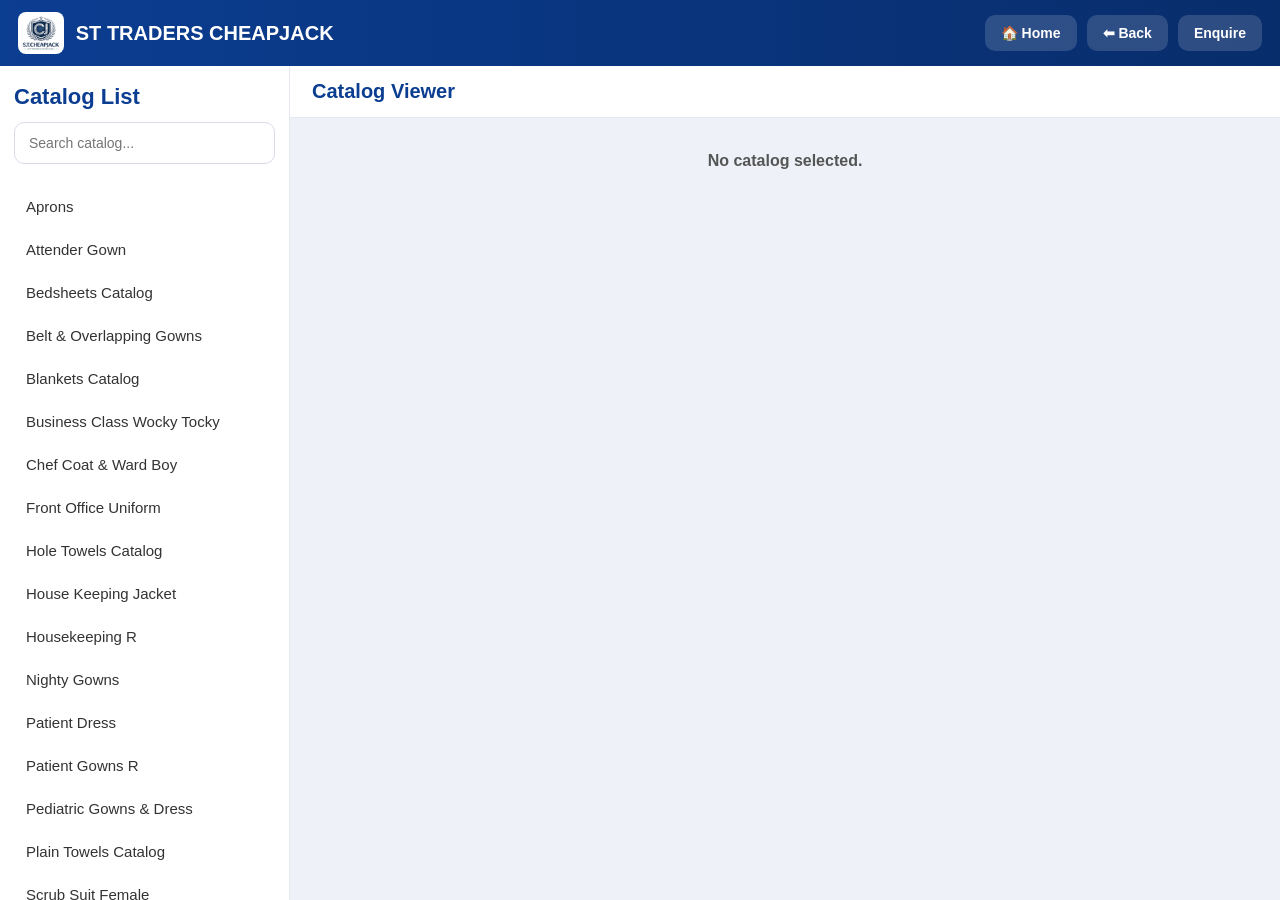
==== viewer.html @ cee85eea "Refactor viewer.html for improved structure and style" ====
<!DOCTYPE html>
<html lang="en">
<head>
  <meta charset="UTF-8" />
  <meta name="viewport" content="width=device-width, initial-scale=1.0"/>
  <title>Catalog Viewer</title>
  <style>
    * { box-sizing: border-box; }

    html, body {
      margin: 0;
      padding: 0;
      height: 100%;
      font-family: Arial, sans-serif;
      background: #f4f6fb;
      color: #222;
    }

    body {
      display: flex;
      flex-direction: column;
    }

    .topbar {
      background: linear-gradient(90deg, #0b3d91, #082d6b);
      color: #fff;
      display: flex;
      align-items: center;
      justify-content: space-between;
      padding: 12px 18px;
      position: sticky;
      top: 0;
      z-index: 1000;
      flex-wrap: wrap;
      gap: 10px;
    }

    .logo-section {
      display: flex;
      align-items: center;
      gap: 12px;
      font-weight: bold;
      font-size: 20px;
    }

    .logo-section img {
      height: 42px;
      width: auto;
      border-radius: 8px;
      background: #fff;
      padding: 4px;
    }

    .top-actions {
      display: flex;
      gap: 10px;
      flex-wrap: wrap;
    }

    .top-actions a,
    .top-actions button {
      padding: 10px 16px;
      background: rgba(255,255,255,0.15);
      color: #fff;
      text-decoration: none;
      border: none;
      border-radius: 10px;
      font-size: 14px;
      font-weight: 600;
      cursor: pointer;
    }

    .menu-toggle {
      display: none;
      width: 100%;
      border: none;
      background: #ffffff;
      color: #0b3d91;
      font-size: 16px;
      font-weight: bold;
      padding: 14px 18px;
      border-bottom: 1px solid #ddd;
      cursor: pointer;
    }

    .layout {
      flex: 1;
      display: flex;
      min-height: 0;
    }

    .sidebar {
      width: 290px;
      background: #ffffff;
      border-right: 1px solid #e5e8f0;
      overflow-y: auto;
      padding: 18px 14px 24px;
      flex-shrink: 0;
    }

    .sidebar-header {
      position: sticky;
      top: 0;
      background: #fff;
      padding-bottom: 12px;
      z-index: 2;
    }

    .sidebar h3 {
      margin: 0 0 12px;
      font-size: 22px;
      color: #0b3d91;
    }

    .sidebar-search input {
      width: 100%;
      padding: 12px 14px;
      border-radius: 10px;
      border: 1px solid #d7dce7;
      font-size: 14px;
      outline: none;
    }

    .sidebar ul {
      list-style: none;
      padding: 0;
      margin: 12px 0 0;
    }

    .sidebar li { margin-bottom: 6px; }

    .sidebar a {
      display: block;
      text-decoration: none;
      color: #333;
      padding: 10px 12px;
      border-radius: 10px;
      transition: 0.2s ease;
      font-size: 15px;
    }

    .sidebar a:hover {
      background: #eef4ff;
      color: #0b3d91;
      font-weight: 600;
    }

    .sidebar a.active-link {
      background: #0b3d91;
      color: #fff;
      font-weight: 700;
    }

    .hidden { display: none !important; }

    .viewer-content {
      flex: 1;
      display: flex;
      flex-direction: column;
      min-width: 0;
      min-height: 0;
      background: #eef2f8;
    }

    .titlebar {
      background: #fff;
      padding: 14px 22px;
      font-size: 20px;
      font-weight: 700;
      border-bottom: 1px solid #e5e8f0;
      color: #0b3d91;
      flex-shrink: 0;
    }

    .pdf-wrap {
      flex: 1;
      min-height: 0;
      overflow-y: auto;
      padding: 14px;
      background: #eef2f8;
      -webkit-overflow-scrolling: touch;
    }

    .page {
      background: #fff;
      margin: 0 auto 18px;
      border-radius: 12px;
      box-shadow: 0 6px 20px rgba(0,0,0,0.06);
      padding: 8px;
      width: fit-content;
      max-width: 100%;
    }

    .page canvas {
      display: block;
      max-width: 100%;
      height: auto;
      border-radius: 8px;
    }

    .status {
      padding: 20px;
      text-align: center;
      color: #555;
      font-weight: 600;
    }

    @media (max-width: 900px) {
      .menu-toggle { display: block; }
      .layout { flex-direction: column; }
      .sidebar {
        width: 100%;
        display: none;
        border-right: none;
        border-bottom: 1px solid #e5e8f0;
        max-height: 320px;
      }
      .sidebar.show { display: block; }
    }

    @media (max-width: 600px) {
      .topbar { padding: 12px 14px; }
      .logo-section { font-size: 18px; }
      .logo-section img { height: 36px; }
      .top-actions {
        width: 100%;
        justify-content: flex-end;
      }
      .top-actions a,
      .top-actions button {
        padding: 9px 13px;
        font-size: 13px;
      }
      .titlebar {
        font-size: 18px;
        padding: 12px 16px;
      }
      .pdf-wrap {
        padding: 10px;
      }
    }
  </style>
</head>
<body>

  <header class="topbar">
    <div class="logo-section">
      <img src="./images/st-traders-logo1.png" alt="Logo" onerror="this.style.display='none'">
      <span>ST TRADERS CHEAPJACK</span>
    </div>

    <div class="top-actions">
      <a href="./index.html">🏠 Home</a>
      <a href="./index.html">⬅ Back</a>
      <button onclick="openWhatsApp()">Enquire</button>
    </div>
  </header>

  <button class="menu-toggle" id="menuToggle">☰ Catalog List</button>

  <div class="layout">
    <aside class="sidebar" id="sidebar">
      <div class="sidebar-header">
        <h3>Catalog List</h3>
        <div class="sidebar-search">
          <input type="text" id="catalogSearch" placeholder="Search catalog...">
        </div>
      </div>

      <ul id="catalogList">
        <li><a href="./viewer.html?file=aprons.pdf&title=Aprons">Aprons</a></li>
        <li><a href="./viewer.html?file=attender-gown.pdf&title=Attender Gown">Attender Gown</a></li>
        <li><a href="./viewer.html?file=bedsheets-catalog.pdf&title=Bedsheets Catalog">Bedsheets Catalog</a></li>
        <li><a href="./viewer.html?file=belt-and-overlapping-gowns.pdf&title=Belt and Overlapping Gowns">Belt & Overlapping Gowns</a></li>
        <li><a href="./viewer.html?file=blankets-catalog.pdf&title=Blankets Catalog">Blankets Catalog</a></li>
        <li><a href="./viewer.html?file=business-class-wocky-tocky.pdf&title=Business Class Wocky Tocky">Business Class Wocky Tocky</a></li>
        <li><a href="./viewer.html?file=chef-coat-and-ward-boy.pdf&title=Chef Coat and Ward Boy">Chef Coat & Ward Boy</a></li>
        <li><a href="./viewer.html?file=front-office-uniform.pdf&title=Front Office Uniform">Front Office Uniform</a></li>
        <li><a href="./viewer.html?file=hole-towels-catalog.pdf&title=Hole Towels Catalog">Hole Towels Catalog</a></li>
        <li><a href="./viewer.html?file=house-keeping-jacket.pdf&title=House Keeping Jacket">House Keeping Jacket</a></li>
        <li><a href="./viewer.html?file=housekeeping-r.pdf&title=Housekeeping R">Housekeeping R</a></li>
        <li><a href="./viewer.html?file=nighty-gowns.pdf&title=Nighty Gowns">Nighty Gowns</a></li>
        <li><a href="./viewer.html?file=patient-dress.pdf&title=Patient Dress">Patient Dress</a></li>
        <li><a href="./viewer.html?file=patient-gowns-r.pdf&title=Patient Gowns R">Patient Gowns R</a></li>
        <li><a href="./viewer.html?file=pediatric-gowns-and-dress.pdf&title=Pediatric Gowns and Dress">Pediatric Gowns & Dress</a></li>
        <li><a href="./viewer.html?file=plain-towels-catalog.pdf&title=Plain Towels Catalog">Plain Towels Catalog</a></li>
        <li><a href="./viewer.html?file=scrub-suit-female-victoria-supreme.pdf&title=Scrub Suit Female Victoria Supreme">Scrub Suit Female</a></li>
        <li><a href="./viewer.html?file=scrub-suit-male-victoria-supreme.pdf&title=Scrub Suit Male Victoria Supreme">Scrub Suit Male</a></li>
        <li><a href="./viewer.html?file=nurse-uniform.pdf&title=Nurse Uniform">Nurse Uniform</a></li>
        <li><a href="./viewer.html?file=nurses-uniform-color-shade.pdf&title=Nurse Uniform Color Shades">Nurse Uniform Color Shades</a></li>
        <li><a href="./viewer.html?file=scrub-suit-shades-vs.pdf&title=Scrub Suit Color Shades">Scrub Suit Color Shades</a></li>
        
      </ul>
    </aside>

    <main class="viewer-content">
      <div class="titlebar" id="catalogTitle">Catalog Viewer</div>
      <div class="pdf-wrap" id="pdfWrap">
        <div class="status" id="status">Loading catalog…</div>
      </div>
    </main>
  </div>

  <script src="./pdfjs/pdf.min.js"></script>
  <script>
    pdfjsLib.GlobalWorkerOptions.workerSrc = './pdfjs/pdf.worker.min.js';

    const params = new URLSearchParams(window.location.search);
    const file = params.get("file");
    const title = params.get("title") || "Catalog Viewer";

    const catalogTitle = document.getElementById("catalogTitle");
    const sidebarLinks = document.querySelectorAll("#catalogList a");
    const catalogSearch = document.getElementById("catalogSearch");
    const menuToggle = document.getElementById("menuToggle");
    const sidebar = document.getElementById("sidebar");
    const pdfWrap = document.getElementById("pdfWrap");
    const statusEl = document.getElementById("status");

    catalogTitle.textContent = title;

    function openWhatsApp() {
      const msg = encodeURIComponent("Hi, I want enquiry for: " + title);
      window.open("https://wa.me/918686542986?text=" + msg, "_blank");
    }

    async function renderPDF() {
      if (!file) {
        statusEl.textContent = "No catalog selected.";
        return;
      }

      try {
        const pdf = await pdfjsLib.getDocument("./catalogs/" + file).promise;
        statusEl.remove();

        const containerWidth = Math.min(pdfWrap.clientWidth - 24, 1000);

        for (let pageNum = 1; pageNum <= pdf.numPages; pageNum++) {
          const page = await pdf.getPage(pageNum);

          const viewport = page.getViewport({ scale: 1 });
          const scale = containerWidth / viewport.width;
          const scaledViewport = page.getViewport({ scale });

          const pageDiv = document.createElement("div");
          pageDiv.className = "page";

          const canvas = document.createElement("canvas");
          const context = canvas.getContext("2d");

          // Better mobile clarity without overloading memory
          const pixelRatio = Math.min(window.devicePixelRatio || 1, 2);
          canvas.width = Math.floor(scaledViewport.width * pixelRatio);
          canvas.height = Math.floor(scaledViewport.height * pixelRatio);
          canvas.style.width = scaledViewport.width + "px";
          canvas.style.height = scaledViewport.height + "px";

          const transform = pixelRatio !== 1 ? [pixelRatio, 0, 0, pixelRatio, 0, 0] : null;

          await page.render({
            canvasContext: context,
            viewport: scaledViewport,
            transform
          }).promise;

          pageDiv.appendChild(canvas);
          pdfWrap.appendChild(pageDiv);
        }
      } catch (err) {
        console.error(err);
        statusEl.textContent = "Unable to load catalog. Check that the PDF file path is correct.";
      }
    }

    // Active link highlight
    const currentUrl = window.location.href;
    sidebarLinks.forEach(link => {
      if (currentUrl.includes(link.getAttribute("href"))) {
        link.classList.add("active-link");
      }
    });

    // Search in sidebar
    if (catalogSearch) {
      catalogSearch.addEventListener("input", function () {
        const value = this.value.toLowerCase().trim();
        sidebarLinks.forEach(link => {
          const text = link.textContent.toLowerCase();
          link.parentElement.classList.toggle("hidden", !text.includes(value));
        });
      });
    }

    // Mobile toggle
    if (menuToggle && sidebar) {
      menuToggle.addEventListener("click", function () {
        sidebar.classList.toggle("show");
      });
    }

    // Auto close sidebar on mobile after click
    sidebarLinks.forEach(link => {
      link.addEventListener("click", function () {
        if (window.innerWidth <= 900) {
          sidebar.classList.remove("show");
        }
      });
    });

    renderPDF();
  </script>
</body>
</html>
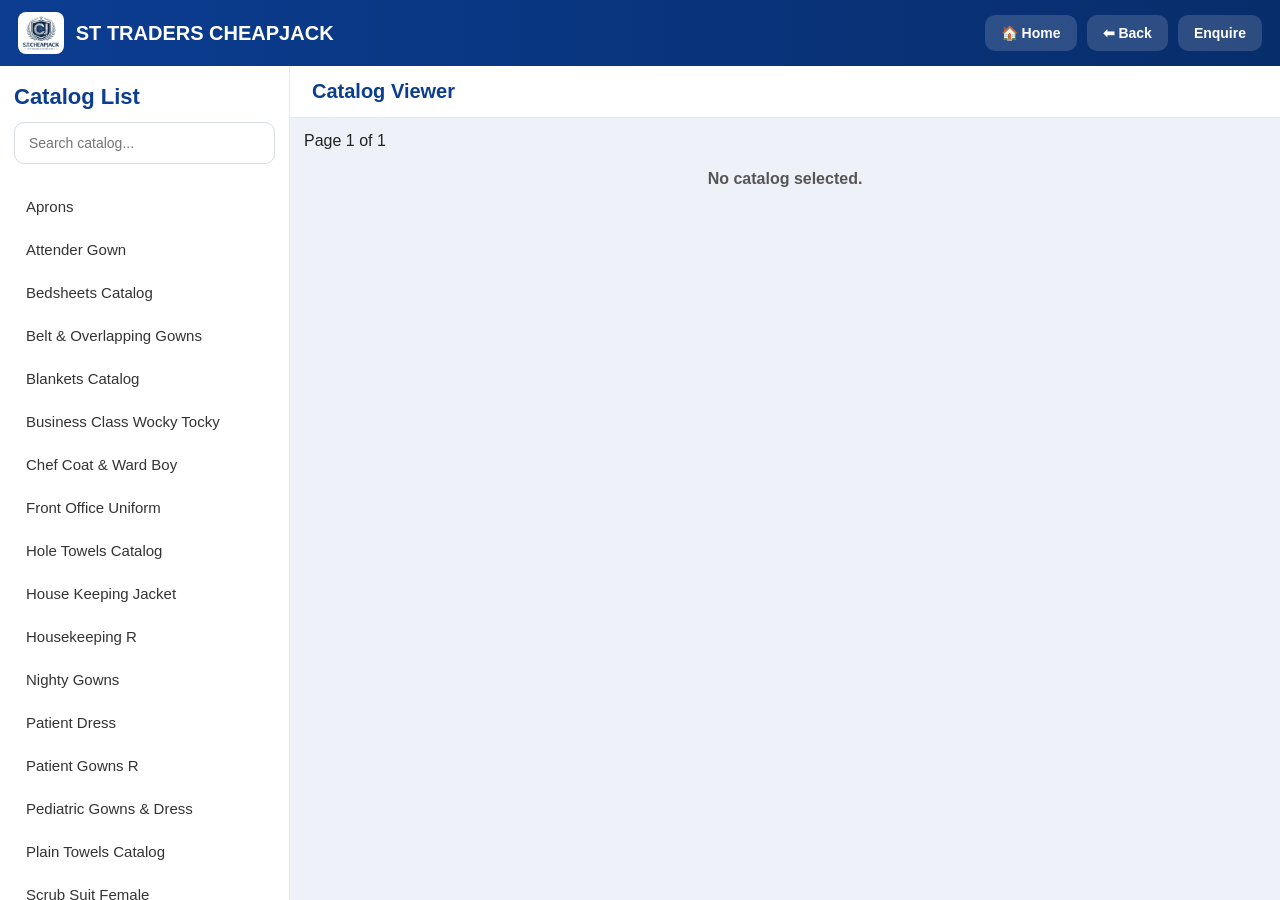
==== commit 5efc08b5: "Fix HTML encoding issues in viewer.html" ====
--- a/viewer.html
+++ b/viewer.html
@@ -287,8 +287,8 @@
         <li><a href="./viewer.html?file=scrub-suit-female-victoria-supreme.pdf&title=Scrub Suit Female Victoria Supreme">Scrub Suit Female</a></li>
         <li><a href="./viewer.html?file=scrub-suit-male-victoria-supreme.pdf&title=Scrub Suit Male Victoria Supreme">Scrub Suit Male</a></li>
         <li><a href="./viewer.html?file=nurse-uniform.pdf&title=Nurse Uniform">Nurse Uniform</a></li>
-        <li><a href="./viewer.html?file=nurses-uniform-color-shade.pdf&title=Nurse Uniform Color Shades">Nurse Uniform Color Shades</a></li>
-        <li><a href="./viewer.html?file=scrub-suit-shades-vs.pdf&title=Scrub Suit Color Shades">Scrub Suit Color Shades</a></li>
+        <li><a href="./viewer.html?file=nurses-uniform-color-shades.pdf&title=Nurse Uniform Color Shades">Nurse Uniform Color Shades</a></li>
+        <li><a href="./viewer.html?file=scrub-suit-color-shades-vs.pdf&title=Scrub Suit Color Shades">Scrub Suit Color Shades</a></li>
         
       </ul>
     </aside>
@@ -296,7 +296,8 @@
     <main class="viewer-content">
       <div class="titlebar" id="catalogTitle">Catalog Viewer</div>
       <div class="pdf-wrap" id="pdfWrap">
-        <div class="status" id="status">Loading catalog…</div>
+    <div class="page-indicator" id="pageIndicator">Page 1 of 1</div>
+    <div class="status" id="status">Loading catalog…</div>
       </div>
     </main>
   </div>
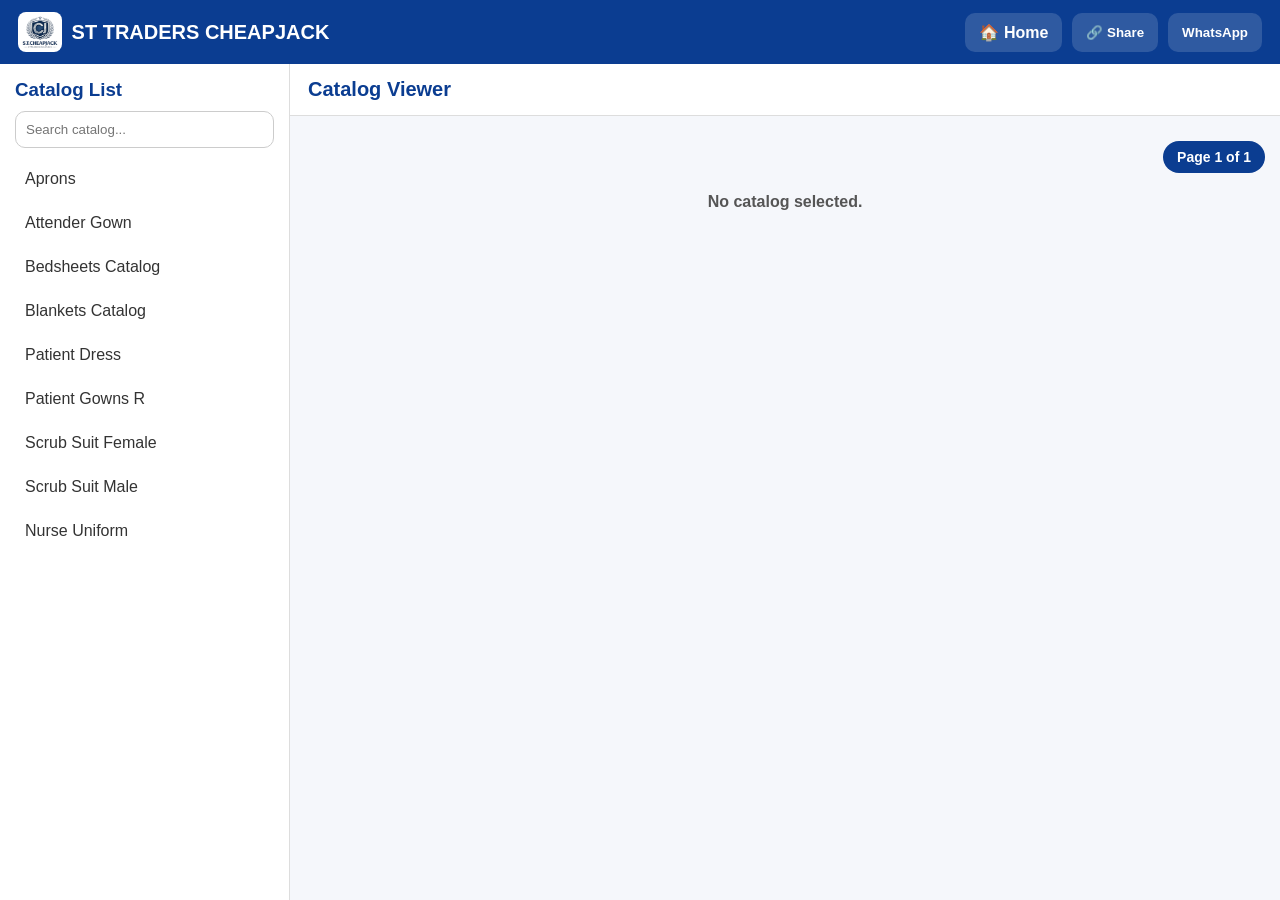
==== commit dde38b00: "Refactor viewer.html for improved layout and features Updated styles and functionality for better la" ====
--- a/viewer.html
+++ b/viewer.html
@@ -1,415 +1,437 @@
 <!DOCTYPE html>
 <html lang="en">
 <head>
-  <meta charset="UTF-8" />
-  <meta name="viewport" content="width=device-width, initial-scale=1.0"/>
-  <title>Catalog Viewer</title>
-  <style>
-    * { box-sizing: border-box; }
-
-    html, body {
-      margin: 0;
-      padding: 0;
-      height: 100%;
-      font-family: Arial, sans-serif;
-      background: #f4f6fb;
-      color: #222;
+<meta charset="UTF-8">
+<meta name="viewport" content="width=device-width, initial-scale=1.0">
+<title>Catalog Viewer</title>
+
+<style>
+*{
+  margin:0;
+  padding:0;
+  box-sizing:border-box;
+}
+
+body{
+  font-family:Arial,sans-serif;
+  background:#f5f7fb;
+  height:100vh;
+  display:flex;
+  flex-direction:column;
+}
+
+/* HEADER */
+.topbar{
+  background:#0b3d91;
+  color:#fff;
+  padding:12px 18px;
+  display:flex;
+  justify-content:space-between;
+  align-items:center;
+  gap:10px;
+  flex-wrap:wrap;
+}
+
+.logo-section{
+  display:flex;
+  align-items:center;
+  gap:10px;
+  font-weight:bold;
+  font-size:20px;
+}
+
+.logo-section img{
+  height:40px;
+  background:#fff;
+  padding:4px;
+  border-radius:8px;
+}
+
+.top-actions{
+  display:flex;
+  gap:10px;
+  flex-wrap:wrap;
+}
+
+.top-actions a,
+.top-actions button{
+  background:rgba(255,255,255,.15);
+  color:#fff;
+  border:none;
+  padding:10px 14px;
+  border-radius:10px;
+  text-decoration:none;
+  cursor:pointer;
+  font-weight:600;
+}
+
+/* MOBILE MENU */
+.menu-toggle{
+  display:none;
+  border:none;
+  background:#fff;
+  padding:14px;
+  font-weight:bold;
+  color:#0b3d91;
+  cursor:pointer;
+  border-bottom:1px solid #ddd;
+}
+
+/* LAYOUT */
+.layout{
+  flex:1;
+  display:flex;
+  min-height:0;
+}
+
+/* SIDEBAR */
+.sidebar{
+  width:290px;
+  background:#fff;
+  border-right:1px solid #ddd;
+  overflow-y:auto;
+  padding:15px;
+}
+
+.sidebar h3{
+  color:#0b3d91;
+  margin-bottom:10px;
+}
+
+.sidebar input{
+  width:100%;
+  padding:10px;
+  border:1px solid #ccc;
+  border-radius:10px;
+  margin-bottom:12px;
+}
+
+.sidebar ul{
+  list-style:none;
+}
+
+.sidebar li{
+  margin-bottom:6px;
+}
+
+.sidebar a{
+  display:block;
+  padding:10px;
+  border-radius:10px;
+  text-decoration:none;
+  color:#333;
+}
+
+.sidebar a:hover{
+  background:#eef4ff;
+}
+
+.sidebar a.active-link{
+  background:#0b3d91;
+  color:#fff;
+}
+
+/* MAIN */
+.viewer-content{
+  flex:1;
+  display:flex;
+  flex-direction:column;
+  min-width:0;
+}
+
+.titlebar{
+  background:#fff;
+  padding:14px 18px;
+  font-size:20px;
+  font-weight:bold;
+  color:#0b3d91;
+  border-bottom:1px solid #ddd;
+}
+
+.pdf-wrap{
+  flex:1;
+  overflow-y:auto;
+  padding:15px;
+  position:relative;
+}
+
+/* PAGE NUMBER */
+.page-indicator{
+  position:sticky;
+  top:10px;
+  margin-left:auto;
+  width:max-content;
+  background:#0b3d91;
+  color:#fff;
+  padding:8px 14px;
+  border-radius:30px;
+  font-size:14px;
+  font-weight:bold;
+  z-index:20;
+  margin-bottom:10px;
+}
+
+.page{
+  background:#fff;
+  margin:0 auto 18px;
+  padding:8px;
+  border-radius:14px;
+  box-shadow:0 6px 20px rgba(0,0,0,.06);
+  width:max-content;
+  max-width:100%;
+}
+
+.page canvas{
+  display:block;
+  max-width:100%;
+  height:auto;
+  border-radius:10px;
+}
+
+.status{
+  text-align:center;
+  padding:20px;
+  color:#555;
+  font-weight:600;
+}
+
+/* MOBILE */
+@media(max-width:900px){
+  .menu-toggle{
+    display:block;
+  }
+
+  .layout{
+    flex-direction:column;
+  }
+
+  .sidebar{
+    width:100%;
+    display:none;
+    max-height:320px;
+    border-right:none;
+    border-bottom:1px solid #ddd;
+  }
+
+  .sidebar.show{
+    display:block;
+  }
+}
+
+@media(max-width:600px){
+  .logo-section{
+    font-size:18px;
+  }
+
+  .logo-section img{
+    height:34px;
+  }
+
+  .top-actions{
+    width:100%;
+    justify-content:flex-end;
+  }
+
+  .top-actions a,
+  .top-actions button{
+    padding:9px 12px;
+    font-size:13px;
+  }
+
+  .titlebar{
+    font-size:18px;
+  }
+}
+</style>
+</head>
+
+<body>
+
+<header class="topbar">
+  <div class="logo-section">
+    <img src="./images/st-traders-logo1.png" onerror="this.style.display='none'">
+    <span>ST TRADERS CHEAPJACK</span>
+  </div>
+
+  <div class="top-actions">
+    <a href="./index.html">🏠 Home</a>
+    <button onclick="sharePage()">🔗 Share</button>
+    <button onclick="openWhatsApp()">WhatsApp</button>
+  </div>
+</header>
+
+<button class="menu-toggle" id="menuToggle">☰ Catalog List</button>
+
+<div class="layout">
+
+  <!-- SIDEBAR -->
+  <aside class="sidebar" id="sidebar">
+    <h3>Catalog List</h3>
+    <input type="text" id="catalogSearch" placeholder="Search catalog...">
+
+    <ul id="catalogList">
+      <li><a href="./viewer.html?file=aprons.pdf&title=Aprons">Aprons</a></li>
+      <li><a href="./viewer.html?file=attender-gown.pdf&title=Attender Gown">Attender Gown</a></li>
+      <li><a href="./viewer.html?file=bedsheets-catalog.pdf&title=Bedsheets Catalog">Bedsheets Catalog</a></li>
+      <li><a href="./viewer.html?file=blankets-catalog.pdf&title=Blankets Catalog">Blankets Catalog</a></li>
+      <li><a href="./viewer.html?file=patient-dress.pdf&title=Patient Dress">Patient Dress</a></li>
+      <li><a href="./viewer.html?file=patient-gowns-r.pdf&title=Patient Gowns R">Patient Gowns R</a></li>
+      <li><a href="./viewer.html?file=scrub-suit-female-victoria-supreme.pdf&title=Scrub Suit Female">Scrub Suit Female</a></li>
+      <li><a href="./viewer.html?file=scrub-suit-male-victoria-supreme.pdf&title=Scrub Suit Male">Scrub Suit Male</a></li>
+      <li><a href="./viewer.html?file=nurse-uniform.pdf&title=Nurse Uniform">Nurse Uniform</a></li>
+    </ul>
+  </aside>
+
+  <!-- MAIN -->
+  <main class="viewer-content">
+    <div class="titlebar" id="catalogTitle">Catalog Viewer</div>
+
+    <div class="pdf-wrap" id="pdfWrap">
+      <div class="page-indicator" id="pageIndicator">Page 1 of 1</div>
+      <div class="status" id="status">Loading catalog...</div>
+    </div>
+  </main>
+
+</div>
+
+<script src="./pdfjs/pdf.min.js"></script>
+
+<script>
+pdfjsLib.GlobalWorkerOptions.workerSrc = './pdfjs/pdf.worker.min.js';
+
+const params = new URLSearchParams(window.location.search);
+const file = params.get("file");
+const title = params.get("title") || "Catalog Viewer";
+
+const catalogTitle = document.getElementById("catalogTitle");
+const pdfWrap = document.getElementById("pdfWrap");
+const statusEl = document.getElementById("status");
+const pageIndicator = document.getElementById("pageIndicator");
+
+const sidebar = document.getElementById("sidebar");
+const menuToggle = document.getElementById("menuToggle");
+const sidebarLinks = document.querySelectorAll("#catalogList a");
+const catalogSearch = document.getElementById("catalogSearch");
+
+catalogTitle.textContent = title;
+
+/* PDF RENDER */
+async function renderPDF(){
+  if(!file){
+    statusEl.textContent="No catalog selected.";
+    return;
+  }
+
+  try{
+    const pdf = await pdfjsLib.getDocument("./catalogs/" + file).promise;
+    const totalPages = pdf.numPages;
+
+    statusEl.remove();
+
+    const width = Math.min(pdfWrap.clientWidth - 30, 1000);
+
+    for(let pageNum=1; pageNum<=totalPages; pageNum++){
+      const page = await pdf.getPage(pageNum);
+
+      const viewport = page.getViewport({scale:1});
+      const scale = width / viewport.width;
+      const scaledViewport = page.getViewport({scale});
+
+      const pageDiv = document.createElement("div");
+      pageDiv.className = "page";
+      pageDiv.dataset.page = pageNum;
+
+      const canvas = document.createElement("canvas");
+      const ctx = canvas.getContext("2d");
+
+      const ratio = Math.min(window.devicePixelRatio || 1, 2);
+
+      canvas.width = scaledViewport.width * ratio;
+      canvas.height = scaledViewport.height * ratio;
+
+      canvas.style.width = scaledViewport.width + "px";
+      canvas.style.height = scaledViewport.height + "px";
+
+      await page.render({
+        canvasContext: ctx,
+        viewport: scaledViewport,
+        transform:[ratio,0,0,ratio,0,0]
+      }).promise;
+
+      pageDiv.appendChild(canvas);
+      pdfWrap.appendChild(pageDiv);
     }
 
-    body {
-      display: flex;
-      flex-direction: column;
-    }
-
-    .topbar {
-      background: linear-gradient(90deg, #0b3d91, #082d6b);
-      color: #fff;
-      display: flex;
-      align-items: center;
-      justify-content: space-between;
-      padding: 12px 18px;
-      position: sticky;
-      top: 0;
-      z-index: 1000;
-      flex-wrap: wrap;
-      gap: 10px;
-    }
-
-    .logo-section {
-      display: flex;
-      align-items: center;
-      gap: 12px;
-      font-weight: bold;
-      font-size: 20px;
-    }
-
-    .logo-section img {
-      height: 42px;
-      width: auto;
-      border-radius: 8px;
-      background: #fff;
-      padding: 4px;
-    }
-
-    .top-actions {
-      display: flex;
-      gap: 10px;
-      flex-wrap: wrap;
-    }
-
-    .top-actions a,
-    .top-actions button {
-      padding: 10px 16px;
-      background: rgba(255,255,255,0.15);
-      color: #fff;
-      text-decoration: none;
-      border: none;
-      border-radius: 10px;
-      font-size: 14px;
-      font-weight: 600;
-      cursor: pointer;
-    }
-
-    .menu-toggle {
-      display: none;
-      width: 100%;
-      border: none;
-      background: #ffffff;
-      color: #0b3d91;
-      font-size: 16px;
-      font-weight: bold;
-      padding: 14px 18px;
-      border-bottom: 1px solid #ddd;
-      cursor: pointer;
-    }
-
-    .layout {
-      flex: 1;
-      display: flex;
-      min-height: 0;
-    }
-
-    .sidebar {
-      width: 290px;
-      background: #ffffff;
-      border-right: 1px solid #e5e8f0;
-      overflow-y: auto;
-      padding: 18px 14px 24px;
-      flex-shrink: 0;
-    }
-
-    .sidebar-header {
-      position: sticky;
-      top: 0;
-      background: #fff;
-      padding-bottom: 12px;
-      z-index: 2;
-    }
-
-    .sidebar h3 {
-      margin: 0 0 12px;
-      font-size: 22px;
-      color: #0b3d91;
-    }
-
-    .sidebar-search input {
-      width: 100%;
-      padding: 12px 14px;
-      border-radius: 10px;
-      border: 1px solid #d7dce7;
-      font-size: 14px;
-      outline: none;
-    }
-
-    .sidebar ul {
-      list-style: none;
-      padding: 0;
-      margin: 12px 0 0;
-    }
-
-    .sidebar li { margin-bottom: 6px; }
-
-    .sidebar a {
-      display: block;
-      text-decoration: none;
-      color: #333;
-      padding: 10px 12px;
-      border-radius: 10px;
-      transition: 0.2s ease;
-      font-size: 15px;
-    }
-
-    .sidebar a:hover {
-      background: #eef4ff;
-      color: #0b3d91;
-      font-weight: 600;
-    }
-
-    .sidebar a.active-link {
-      background: #0b3d91;
-      color: #fff;
-      font-weight: 700;
-    }
-
-    .hidden { display: none !important; }
-
-    .viewer-content {
-      flex: 1;
-      display: flex;
-      flex-direction: column;
-      min-width: 0;
-      min-height: 0;
-      background: #eef2f8;
-    }
-
-    .titlebar {
-      background: #fff;
-      padding: 14px 22px;
-      font-size: 20px;
-      font-weight: 700;
-      border-bottom: 1px solid #e5e8f0;
-      color: #0b3d91;
-      flex-shrink: 0;
-    }
-
-    .pdf-wrap {
-      flex: 1;
-      min-height: 0;
-      overflow-y: auto;
-      padding: 14px;
-      background: #eef2f8;
-      -webkit-overflow-scrolling: touch;
-    }
-
-    .page {
-      background: #fff;
-      margin: 0 auto 18px;
-      border-radius: 12px;
-      box-shadow: 0 6px 20px rgba(0,0,0,0.06);
-      padding: 8px;
-      width: fit-content;
-      max-width: 100%;
-    }
-
-    .page canvas {
-      display: block;
-      max-width: 100%;
-      height: auto;
-      border-radius: 8px;
-    }
-
-    .status {
-      padding: 20px;
-      text-align: center;
-      color: #555;
-      font-weight: 600;
-    }
-
-    @media (max-width: 900px) {
-      .menu-toggle { display: block; }
-      .layout { flex-direction: column; }
-      .sidebar {
-        width: 100%;
-        display: none;
-        border-right: none;
-        border-bottom: 1px solid #e5e8f0;
-        max-height: 320px;
-      }
-      .sidebar.show { display: block; }
-    }
-
-    @media (max-width: 600px) {
-      .topbar { padding: 12px 14px; }
-      .logo-section { font-size: 18px; }
-      .logo-section img { height: 36px; }
-      .top-actions {
-        width: 100%;
-        justify-content: flex-end;
-      }
-      .top-actions a,
-      .top-actions button {
-        padding: 9px 13px;
-        font-size: 13px;
-      }
-      .titlebar {
-        font-size: 18px;
-        padding: 12px 16px;
-      }
-      .pdf-wrap {
-        padding: 10px;
-      }
-    }
-  </style>
-</head>
-<body>
-
-  <header class="topbar">
-    <div class="logo-section">
-      <img src="./images/st-traders-logo1.png" alt="Logo" onerror="this.style.display='none'">
-      <span>ST TRADERS CHEAPJACK</span>
-    </div>
-
-    <div class="top-actions">
-      <a href="./index.html">🏠 Home</a>
-      <a href="./index.html">⬅ Back</a>
-      <button onclick="openWhatsApp()">Enquire</button>
-    </div>
-  </header>
-
-  <button class="menu-toggle" id="menuToggle">☰ Catalog List</button>
-
-  <div class="layout">
-    <aside class="sidebar" id="sidebar">
-      <div class="sidebar-header">
-        <h3>Catalog List</h3>
-        <div class="sidebar-search">
-          <input type="text" id="catalogSearch" placeholder="Search catalog...">
-        </div>
-      </div>
-
-      <ul id="catalogList">
-        <li><a href="./viewer.html?file=aprons.pdf&title=Aprons">Aprons</a></li>
-        <li><a href="./viewer.html?file=attender-gown.pdf&title=Attender Gown">Attender Gown</a></li>
-        <li><a href="./viewer.html?file=bedsheets-catalog.pdf&title=Bedsheets Catalog">Bedsheets Catalog</a></li>
-        <li><a href="./viewer.html?file=belt-and-overlapping-gowns.pdf&title=Belt and Overlapping Gowns">Belt & Overlapping Gowns</a></li>
-        <li><a href="./viewer.html?file=blankets-catalog.pdf&title=Blankets Catalog">Blankets Catalog</a></li>
-        <li><a href="./viewer.html?file=business-class-wocky-tocky.pdf&title=Business Class Wocky Tocky">Business Class Wocky Tocky</a></li>
-        <li><a href="./viewer.html?file=chef-coat-and-ward-boy.pdf&title=Chef Coat and Ward Boy">Chef Coat & Ward Boy</a></li>
-        <li><a href="./viewer.html?file=front-office-uniform.pdf&title=Front Office Uniform">Front Office Uniform</a></li>
-        <li><a href="./viewer.html?file=hole-towels-catalog.pdf&title=Hole Towels Catalog">Hole Towels Catalog</a></li>
-        <li><a href="./viewer.html?file=house-keeping-jacket.pdf&title=House Keeping Jacket">House Keeping Jacket</a></li>
-        <li><a href="./viewer.html?file=housekeeping-r.pdf&title=Housekeeping R">Housekeeping R</a></li>
-        <li><a href="./viewer.html?file=nighty-gowns.pdf&title=Nighty Gowns">Nighty Gowns</a></li>
-        <li><a href="./viewer.html?file=patient-dress.pdf&title=Patient Dress">Patient Dress</a></li>
-        <li><a href="./viewer.html?file=patient-gowns-r.pdf&title=Patient Gowns R">Patient Gowns R</a></li>
-        <li><a href="./viewer.html?file=pediatric-gowns-and-dress.pdf&title=Pediatric Gowns and Dress">Pediatric Gowns & Dress</a></li>
-        <li><a href="./viewer.html?file=plain-towels-catalog.pdf&title=Plain Towels Catalog">Plain Towels Catalog</a></li>
-        <li><a href="./viewer.html?file=scrub-suit-female-victoria-supreme.pdf&title=Scrub Suit Female Victoria Supreme">Scrub Suit Female</a></li>
-        <li><a href="./viewer.html?file=scrub-suit-male-victoria-supreme.pdf&title=Scrub Suit Male Victoria Supreme">Scrub Suit Male</a></li>
-        <li><a href="./viewer.html?file=nurse-uniform.pdf&title=Nurse Uniform">Nurse Uniform</a></li>
-        <li><a href="./viewer.html?file=nurses-uniform-color-shades.pdf&title=Nurse Uniform Color Shades">Nurse Uniform Color Shades</a></li>
-        <li><a href="./viewer.html?file=scrub-suit-color-shades-vs.pdf&title=Scrub Suit Color Shades">Scrub Suit Color Shades</a></li>
-        
-      </ul>
-    </aside>
-
-    <main class="viewer-content">
-      <div class="titlebar" id="catalogTitle">Catalog Viewer</div>
-      <div class="pdf-wrap" id="pdfWrap">
-    <div class="page-indicator" id="pageIndicator">Page 1 of 1</div>
-    <div class="status" id="status">Loading catalog…</div>
-      </div>
-    </main>
-  </div>
-
-  <script src="./pdfjs/pdf.min.js"></script>
-  <script>
-    pdfjsLib.GlobalWorkerOptions.workerSrc = './pdfjs/pdf.worker.min.js';
-
-    const params = new URLSearchParams(window.location.search);
-    const file = params.get("file");
-    const title = params.get("title") || "Catalog Viewer";
-
-    const catalogTitle = document.getElementById("catalogTitle");
-    const sidebarLinks = document.querySelectorAll("#catalogList a");
-    const catalogSearch = document.getElementById("catalogSearch");
-    const menuToggle = document.getElementById("menuToggle");
-    const sidebar = document.getElementById("sidebar");
-    const pdfWrap = document.getElementById("pdfWrap");
-    const statusEl = document.getElementById("status");
-
-    catalogTitle.textContent = title;
-
-    function openWhatsApp() {
-      const msg = encodeURIComponent("Hi, I want enquiry for: " + title);
-      window.open("https://wa.me/918686542986?text=" + msg, "_blank");
-    }
-
-    async function renderPDF() {
-      if (!file) {
-        statusEl.textContent = "No catalog selected.";
-        return;
-      }
-
-      try {
-        const pdf = await pdfjsLib.getDocument("./catalogs/" + file).promise;
-        statusEl.remove();
-
-        const containerWidth = Math.min(pdfWrap.clientWidth - 24, 1000);
-
-        for (let pageNum = 1; pageNum <= pdf.numPages; pageNum++) {
-          const page = await pdf.getPage(pageNum);
-
-          const viewport = page.getViewport({ scale: 1 });
-          const scale = containerWidth / viewport.width;
-          const scaledViewport = page.getViewport({ scale });
-
-          const pageDiv = document.createElement("div");
-          pageDiv.className = "page";
-
-          const canvas = document.createElement("canvas");
-          const context = canvas.getContext("2d");
-
-          // Better mobile clarity without overloading memory
-          const pixelRatio = Math.min(window.devicePixelRatio || 1, 2);
-          canvas.width = Math.floor(scaledViewport.width * pixelRatio);
-          canvas.height = Math.floor(scaledViewport.height * pixelRatio);
-          canvas.style.width = scaledViewport.width + "px";
-          canvas.style.height = scaledViewport.height + "px";
-
-          const transform = pixelRatio !== 1 ? [pixelRatio, 0, 0, pixelRatio, 0, 0] : null;
-
-          await page.render({
-            canvasContext: context,
-            viewport: scaledViewport,
-            transform
-          }).promise;
-
-          pageDiv.appendChild(canvas);
-          pdfWrap.appendChild(pageDiv);
-        }
-      } catch (err) {
-        console.error(err);
-        statusEl.textContent = "Unable to load catalog. Check that the PDF file path is correct.";
-      }
-    }
-
-    // Active link highlight
-    const currentUrl = window.location.href;
-    sidebarLinks.forEach(link => {
-      if (currentUrl.includes(link.getAttribute("href"))) {
-        link.classList.add("active-link");
-      }
-    });
-
-    // Search in sidebar
-    if (catalogSearch) {
-      catalogSearch.addEventListener("input", function () {
-        const value = this.value.toLowerCase().trim();
-        sidebarLinks.forEach(link => {
-          const text = link.textContent.toLowerCase();
-          link.parentElement.classList.toggle("hidden", !text.includes(value));
-        });
-      });
-    }
-
-    // Mobile toggle
-    if (menuToggle && sidebar) {
-      menuToggle.addEventListener("click", function () {
-        sidebar.classList.toggle("show");
-      });
-    }
-
-    // Auto close sidebar on mobile after click
-    sidebarLinks.forEach(link => {
-      link.addEventListener("click", function () {
-        if (window.innerWidth <= 900) {
-          sidebar.classList.remove("show");
+    pdfWrap.addEventListener("scroll",()=>{
+      const pages = document.querySelectorAll(".page");
+      let current = 1;
+
+      pages.forEach(p=>{
+        const rect = p.getBoundingClientRect();
+        const wrap = pdfWrap.getBoundingClientRect();
+
+        if(rect.top - wrap.top <= 120){
+          current = p.dataset.page;
         }
       });
+
+      pageIndicator.textContent = "Page " + current + " of " + totalPages;
     });
 
-    renderPDF();
-  </script>
+  }catch(err){
+    console.error(err);
+    statusEl.textContent = "Unable to load catalog.";
+  }
+}
+
+renderPDF();
+
+/* SEARCH */
+catalogSearch.addEventListener("input",function(){
+  const val = this.value.toLowerCase();
+
+  sidebarLinks.forEach(link=>{
+    link.parentElement.style.display =
+      link.textContent.toLowerCase().includes(val)
+      ? "block" : "none";
+  });
+});
+
+/* ACTIVE LINK */
+const currentUrl = location.href;
+sidebarLinks.forEach(link=>{
+  if(currentUrl.includes(link.getAttribute("href"))){
+    link.classList.add("active-link");
+  }
+});
+
+/* MOBILE MENU */
+menuToggle.addEventListener("click",()=>{
+  sidebar.classList.toggle("show");
+});
+
+/* SHARE */
+function sharePage(){
+  const url = location.href;
+
+  if(navigator.share){
+    navigator.share({
+      title:title,
+      text:"Check this catalog",
+      url:url
+    });
+  }else{
+    navigator.clipboard.writeText(url);
+    alert("Link copied!");
+  }
+}
+
+/* WHATSAPP */
+function openWhatsApp(){
+  const msg = encodeURIComponent("Hi, I want enquiry for: " + title);
+  window.open("https://wa.me/919347012962?text=" + msg,"_blank");
+}
+</script>
+
 </body>
 </html>
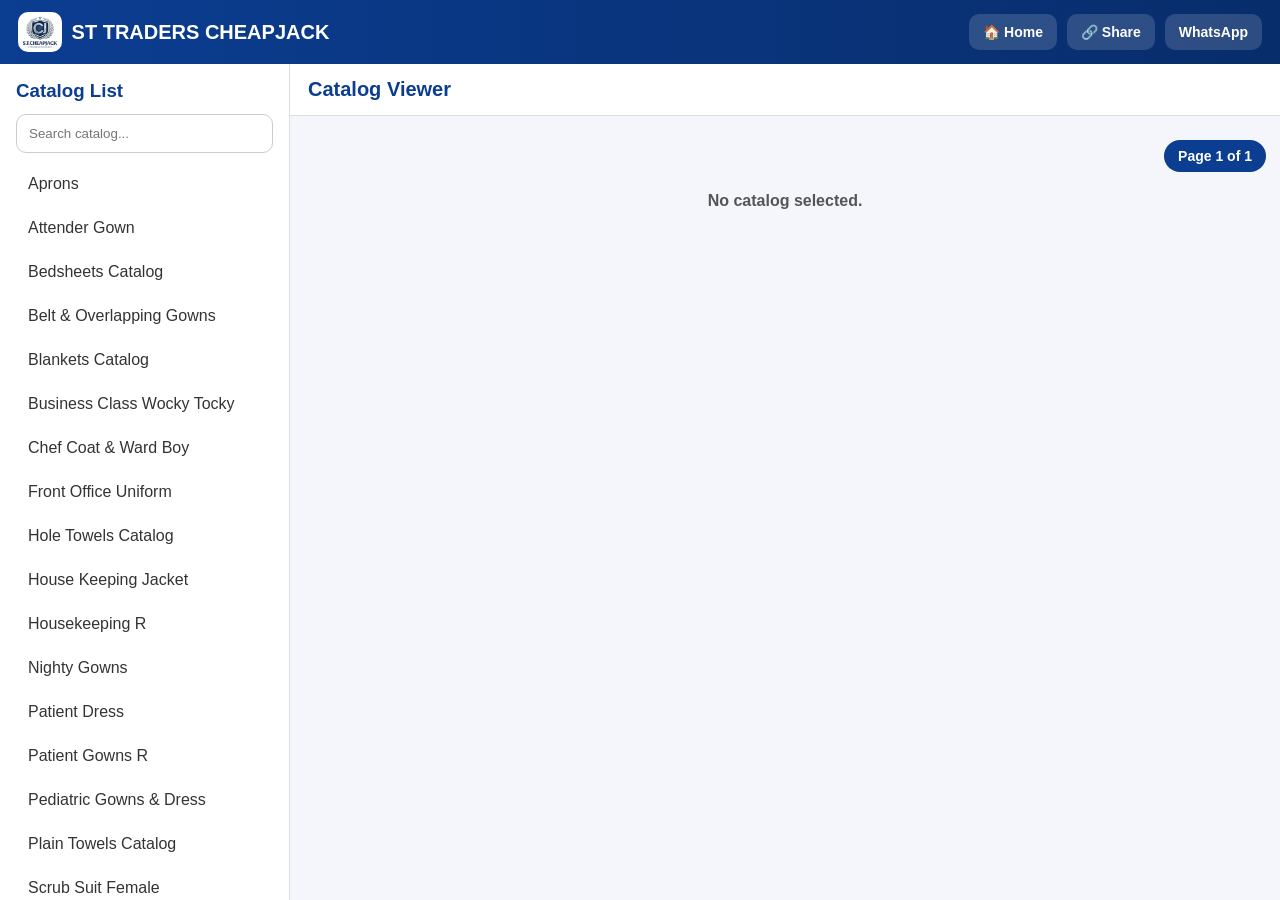
==== commit 0f08bb32: "Refactor viewer.html for improved layout and styles Updated the HTML structure and styles for the ca" ====
--- a/viewer.html
+++ b/viewer.html
@@ -2,49 +2,51 @@
 <html lang="en">
 <head>
 <meta charset="UTF-8">
-<meta name="viewport" content="width=device-width, initial-scale=1.0">
+<meta name="viewport" content="width=device-width, initial-scale=1.0"/>
 <title>Catalog Viewer</title>
 
 <style>
-*{
-  margin:0;
-  padding:0;
-  box-sizing:border-box;
+*{margin:0;padding:0;box-sizing:border-box}
+
+html,body{
+  height:100%;
+  font-family:Arial,sans-serif;
+  background:#f4f6fb;
 }
 
 body{
-  font-family:Arial,sans-serif;
-  background:#f5f7fb;
-  height:100vh;
   display:flex;
   flex-direction:column;
 }
 
-/* HEADER */
+/* TOPBAR */
 .topbar{
-  background:#0b3d91;
+  background:linear-gradient(90deg,#0b3d91,#082d6b);
   color:#fff;
   padding:12px 18px;
   display:flex;
+  align-items:center;
   justify-content:space-between;
+  gap:10px;
+  flex-wrap:wrap;
+  position:sticky;
+  top:0;
+  z-index:1000;
+}
+
+.logo-section{
+  display:flex;
   align-items:center;
   gap:10px;
-  flex-wrap:wrap;
-}
-
-.logo-section{
-  display:flex;
-  align-items:center;
-  gap:10px;
-  font-weight:bold;
   font-size:20px;
+  font-weight:700;
 }
 
 .logo-section img{
   height:40px;
   background:#fff;
   padding:4px;
-  border-radius:8px;
+  border-radius:10px;
 }
 
 .top-actions{
@@ -55,24 +57,26 @@
 
 .top-actions a,
 .top-actions button{
+  border:none;
+  text-decoration:none;
   background:rgba(255,255,255,.15);
   color:#fff;
-  border:none;
   padding:10px 14px;
   border-radius:10px;
-  text-decoration:none;
+  font-size:14px;
+  font-weight:700;
   cursor:pointer;
-  font-weight:600;
-}
-
-/* MOBILE MENU */
+}
+
+/* MENU */
 .menu-toggle{
   display:none;
+  width:100%;
   border:none;
   background:#fff;
+  color:#0b3d91;
   padding:14px;
-  font-weight:bold;
-  color:#0b3d91;
+  font-weight:700;
   cursor:pointer;
   border-bottom:1px solid #ddd;
 }
@@ -89,18 +93,19 @@
   width:290px;
   background:#fff;
   border-right:1px solid #ddd;
+  padding:16px;
   overflow-y:auto;
-  padding:15px;
+  flex-shrink:0;
 }
 
 .sidebar h3{
   color:#0b3d91;
-  margin-bottom:10px;
+  margin-bottom:12px;
 }
 
 .sidebar input{
   width:100%;
-  padding:10px;
+  padding:11px 12px;
   border:1px solid #ccc;
   border-radius:10px;
   margin-bottom:12px;
@@ -116,10 +121,10 @@
 
 .sidebar a{
   display:block;
-  padding:10px;
-  border-radius:10px;
+  padding:10px 12px;
   text-decoration:none;
   color:#333;
+  border-radius:10px;
 }
 
 .sidebar a:hover{
@@ -131,19 +136,20 @@
   color:#fff;
 }
 
-/* MAIN */
+/* VIEWER */
 .viewer-content{
   flex:1;
   display:flex;
   flex-direction:column;
   min-width:0;
+  min-height:0;
 }
 
 .titlebar{
   background:#fff;
   padding:14px 18px;
   font-size:20px;
-  font-weight:bold;
+  font-weight:700;
   color:#0b3d91;
   border-bottom:1px solid #ddd;
 }
@@ -151,11 +157,10 @@
 .pdf-wrap{
   flex:1;
   overflow-y:auto;
-  padding:15px;
-  position:relative;
-}
-
-/* PAGE NUMBER */
+  padding:14px;
+  -webkit-overflow-scrolling:touch;
+}
+
 .page-indicator{
   position:sticky;
   top:10px;
@@ -164,10 +169,10 @@
   background:#0b3d91;
   color:#fff;
   padding:8px 14px;
-  border-radius:30px;
+  border-radius:999px;
   font-size:14px;
-  font-weight:bold;
-  z-index:20;
+  font-weight:700;
+  z-index:10;
   margin-bottom:10px;
 }
 
@@ -192,14 +197,16 @@
   text-align:center;
   padding:20px;
   color:#555;
-  font-weight:600;
+  font-weight:700;
+}
+
+.hidden{
+  display:none !important;
 }
 
 /* MOBILE */
 @media(max-width:900px){
-  .menu-toggle{
-    display:block;
-  }
+  .menu-toggle{display:block}
 
   .layout{
     flex-direction:column;
@@ -241,6 +248,10 @@
   .titlebar{
     font-size:18px;
   }
+
+  .pdf-wrap{
+    padding:10px;
+  }
 }
 </style>
 </head>
@@ -249,7 +260,7 @@
 
 <header class="topbar">
   <div class="logo-section">
-    <img src="./images/st-traders-logo1.png" onerror="this.style.display='none'">
+    <img src="./images/st-traders-logo1.png" alt="Logo" onerror="this.style.display='none'">
     <span>ST TRADERS CHEAPJACK</span>
   </div>
 
@@ -273,16 +284,28 @@
       <li><a href="./viewer.html?file=aprons.pdf&title=Aprons">Aprons</a></li>
       <li><a href="./viewer.html?file=attender-gown.pdf&title=Attender Gown">Attender Gown</a></li>
       <li><a href="./viewer.html?file=bedsheets-catalog.pdf&title=Bedsheets Catalog">Bedsheets Catalog</a></li>
+      <li><a href="./viewer.html?file=belt-and-overlapping-gowns.pdf&title=Belt and Overlapping Gowns">Belt & Overlapping Gowns</a></li>
       <li><a href="./viewer.html?file=blankets-catalog.pdf&title=Blankets Catalog">Blankets Catalog</a></li>
+      <li><a href="./viewer.html?file=business-class-wocky-tocky.pdf&title=Business Class Wocky Tocky">Business Class Wocky Tocky</a></li>
+      <li><a href="./viewer.html?file=chef-coat-and-ward-boy.pdf&title=Chef Coat and Ward Boy">Chef Coat & Ward Boy</a></li>
+      <li><a href="./viewer.html?file=front-office-uniform.pdf&title=Front Office Uniform">Front Office Uniform</a></li>
+      <li><a href="./viewer.html?file=hole-towels-catalog.pdf&title=Hole Towels Catalog">Hole Towels Catalog</a></li>
+      <li><a href="./viewer.html?file=house-keeping-jacket.pdf&title=House Keeping Jacket">House Keeping Jacket</a></li>
+      <li><a href="./viewer.html?file=housekeeping-r.pdf&title=Housekeeping R">Housekeeping R</a></li>
+      <li><a href="./viewer.html?file=nighty-gowns.pdf&title=Nighty Gowns">Nighty Gowns</a></li>
       <li><a href="./viewer.html?file=patient-dress.pdf&title=Patient Dress">Patient Dress</a></li>
       <li><a href="./viewer.html?file=patient-gowns-r.pdf&title=Patient Gowns R">Patient Gowns R</a></li>
-      <li><a href="./viewer.html?file=scrub-suit-female-victoria-supreme.pdf&title=Scrub Suit Female">Scrub Suit Female</a></li>
-      <li><a href="./viewer.html?file=scrub-suit-male-victoria-supreme.pdf&title=Scrub Suit Male">Scrub Suit Male</a></li>
+      <li><a href="./viewer.html?file=pediatric-gowns-and-dress.pdf&title=Pediatric Gowns and Dress">Pediatric Gowns & Dress</a></li>
+      <li><a href="./viewer.html?file=plain-towels-catalog.pdf&title=Plain Towels Catalog">Plain Towels Catalog</a></li>
+      <li><a href="./viewer.html?file=scrub-suit-female-victoria-supreme.pdf&title=Scrub Suit Female Victoria Supreme">Scrub Suit Female</a></li>
+      <li><a href="./viewer.html?file=scrub-suit-male-victoria-supreme.pdf&title=Scrub Suit Male Victoria Supreme">Scrub Suit Male</a></li>
       <li><a href="./viewer.html?file=nurse-uniform.pdf&title=Nurse Uniform">Nurse Uniform</a></li>
+      <li><a href="./viewer.html?file=nurses-uniform-color-shades.pdf&title=Nurse Uniform Color Shades">Nurse Uniform Color Shades</a></li>
+      <li><a href="./viewer.html?file=scrub-suit-color-shades-vs.pdf&title=Scrub Suit Color Shades">Scrub Suit Color Shades</a></li>
     </ul>
   </aside>
 
-  <!-- MAIN -->
+  <!-- VIEWER -->
   <main class="viewer-content">
     <div class="titlebar" id="catalogTitle">Catalog Viewer</div>
 
@@ -295,7 +318,6 @@
 </div>
 
 <script src="./pdfjs/pdf.min.js"></script>
-
 <script>
 pdfjsLib.GlobalWorkerOptions.workerSrc = './pdfjs/pdf.worker.min.js';
 
@@ -315,17 +337,16 @@
 
 catalogTitle.textContent = title;
 
-/* PDF RENDER */
+/* RENDER PDF */
 async function renderPDF(){
   if(!file){
-    statusEl.textContent="No catalog selected.";
+    statusEl.textContent = "No catalog selected.";
     return;
   }
 
   try{
     const pdf = await pdfjsLib.getDocument("./catalogs/" + file).promise;
     const totalPages = pdf.numPages;
-
     statusEl.remove();
 
     const width = Math.min(pdfWrap.clientWidth - 30, 1000);
@@ -348,7 +369,6 @@
 
       canvas.width = scaledViewport.width * ratio;
       canvas.height = scaledViewport.height * ratio;
-
       canvas.style.width = scaledViewport.width + "px";
       canvas.style.height = scaledViewport.height + "px";
 
@@ -362,16 +382,16 @@
       pdfWrap.appendChild(pageDiv);
     }
 
-    pdfWrap.addEventListener("scroll",()=>{
+    pdfWrap.addEventListener("scroll", function(){
       const pages = document.querySelectorAll(".page");
       let current = 1;
 
-      pages.forEach(p=>{
-        const rect = p.getBoundingClientRect();
-        const wrap = pdfWrap.getBoundingClientRect();
-
-        if(rect.top - wrap.top <= 120){
-          current = p.dataset.page;
+      pages.forEach(page=>{
+        const rect = page.getBoundingClientRect();
+        const wrapRect = pdfWrap.getBoundingClientRect();
+
+        if(rect.top - wrapRect.top <= 120){
+          current = page.dataset.page;
         }
       });
 
@@ -387,13 +407,12 @@
 renderPDF();
 
 /* SEARCH */
-catalogSearch.addEventListener("input",function(){
+catalogSearch.addEventListener("input", function(){
   const val = this.value.toLowerCase();
 
   sidebarLinks.forEach(link=>{
-    link.parentElement.style.display =
-      link.textContent.toLowerCase().includes(val)
-      ? "block" : "none";
+    const show = link.textContent.toLowerCase().includes(val);
+    link.parentElement.classList.toggle("hidden", !show);
   });
 });
 
@@ -405,9 +424,17 @@
   }
 });
 
-/* MOBILE MENU */
-menuToggle.addEventListener("click",()=>{
+/* MENU */
+menuToggle.addEventListener("click", ()=>{
   sidebar.classList.toggle("show");
+});
+
+sidebarLinks.forEach(link=>{
+  link.addEventListener("click", ()=>{
+    if(window.innerWidth <= 900){
+      sidebar.classList.remove("show");
+    }
+  });
 });
 
 /* SHARE */
@@ -419,17 +446,18 @@
       title:title,
       text:"Check this catalog",
       url:url
+    }).catch(()=>{});
+  }else{
+    navigator.clipboard.writeText(url).then(()=>{
+      alert("Link copied!");
     });
-  }else{
-    navigator.clipboard.writeText(url);
-    alert("Link copied!");
   }
 }
 
 /* WHATSAPP */
 function openWhatsApp(){
   const msg = encodeURIComponent("Hi, I want enquiry for: " + title);
-  window.open("https://wa.me/919347012962?text=" + msg,"_blank");
+  window.open("https://wa.me/919347012962?text=" + msg, "_blank");
 }
 </script>
 
